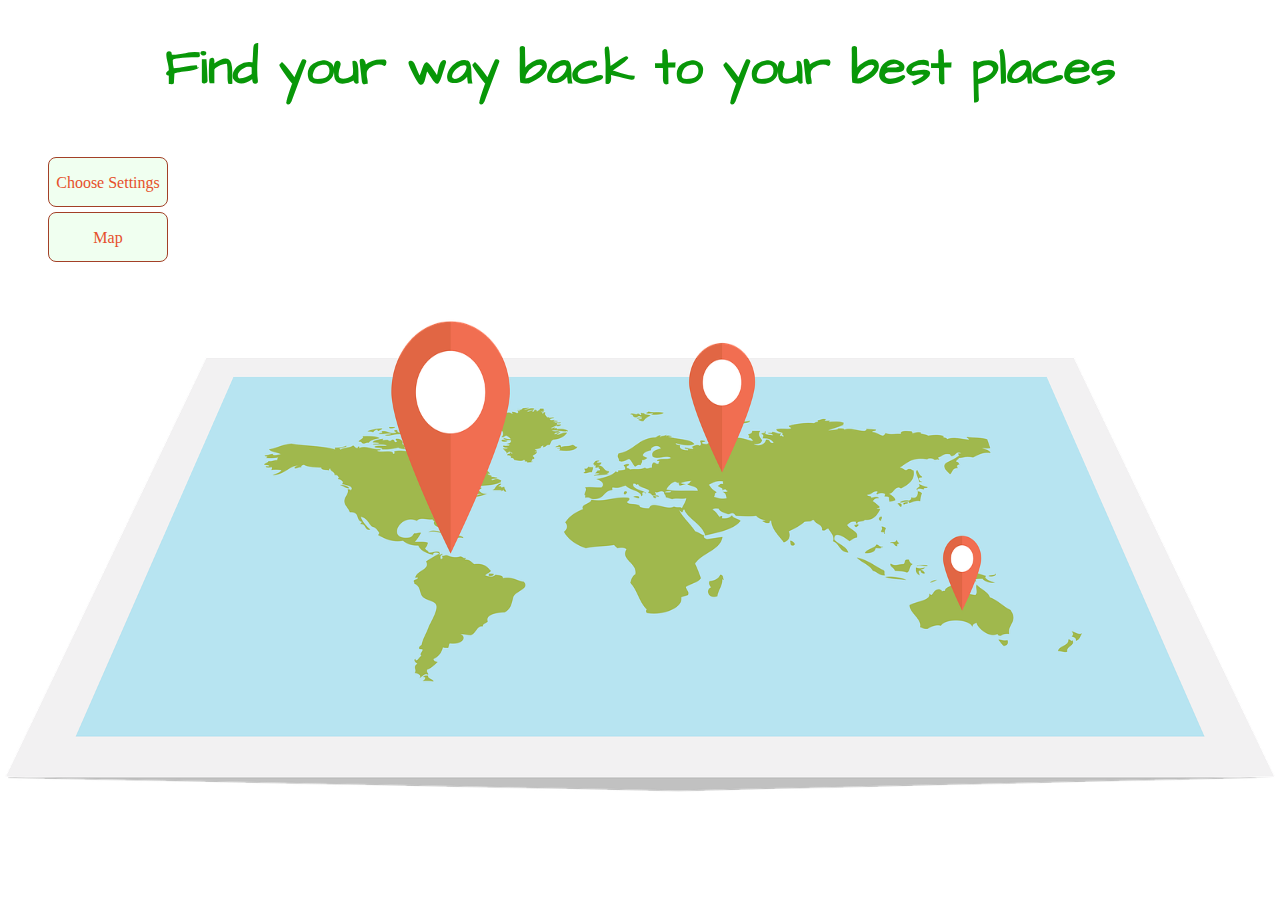
==== index.html @ 164bd874 "starting point" ====
<!DOCTYPE html>
<html lang="en">

<head>
    <meta charset="UTF-8">
    <meta http-equiv="X-UA-Compatible" content="IE=edge">
    <meta name="viewport" content="width=device-width, initial-scale=1.0">
    <link rel="icon" type="image/x-icon" href="img/favicon.png">
    <link rel="preconnect" href="https://fonts.googleapis.com">
    <link rel="preconnect" href="https://fonts.gstatic.com" crossorigin>
    <link href="https://fonts.googleapis.com/css2?family=Architects+Daughter&display=swap" rel="stylesheet">
    <link rel="stylesheet" href="styles/style.css">
    <title>placeKeeper homepage</title>
</head>

<body>
    <h1>Find your way back to your best places</h1>

    <section class="flex wrap links">
        <ul>
            <li>
                <a href="user-settings.html">Choose Settings</a>
            </li>
            <li>
                <a href="map.html">Map</a>
            </li>
        </ul>

    </section>

    <!-- <section, nav, main, aside, header,footer> -->


    <script src="js/services/utilService.js"></script>
    <script src="js/controller.js"></script>
    <script src="js/services/storageService.js"></script>
    <script src="js/services/userService.js"></script>
    <script src="js/services/placeService.js"></script>
</body>



</html>
---- styles/style.css ----
* {
    box-sizing: border-box;
}

html {
    height: 100%;
}

body {
    /* background-color: pink; */
    /* background-image: url("../img/glitter.png"); */
    background-image: url("../img/map.png");
    background-repeat: no-repeat;
    background-size: 100% 100%;
    text-align: center;
}

h1 {
    font-size: 50px;
    font-family: 'Architects Daughter', cursive;
    color: rgb(8, 151, 8);
}

.links li {
    list-style: none;
    text-decoration: none;
}

.links a {
    text-decoration: none;
    display: inline-block;
    line-height: 50px;
    border-radius: 8px;
    height: 50px;
    width: 120px;
    background-color: honeydew;
    color: rgb(230, 80, 43);
    border: 1px solid rgb(163, 64, 39);
    margin: auto;
    margin-top: 5px;
}

.links a:hover {
    background-color: rgba(241, 115, 83, 0.657);
    color: honeydew;
}


/* util flex */

.flex {
    display: flex;
}

.flex.wrap {
    flex-wrap: wrap;
}
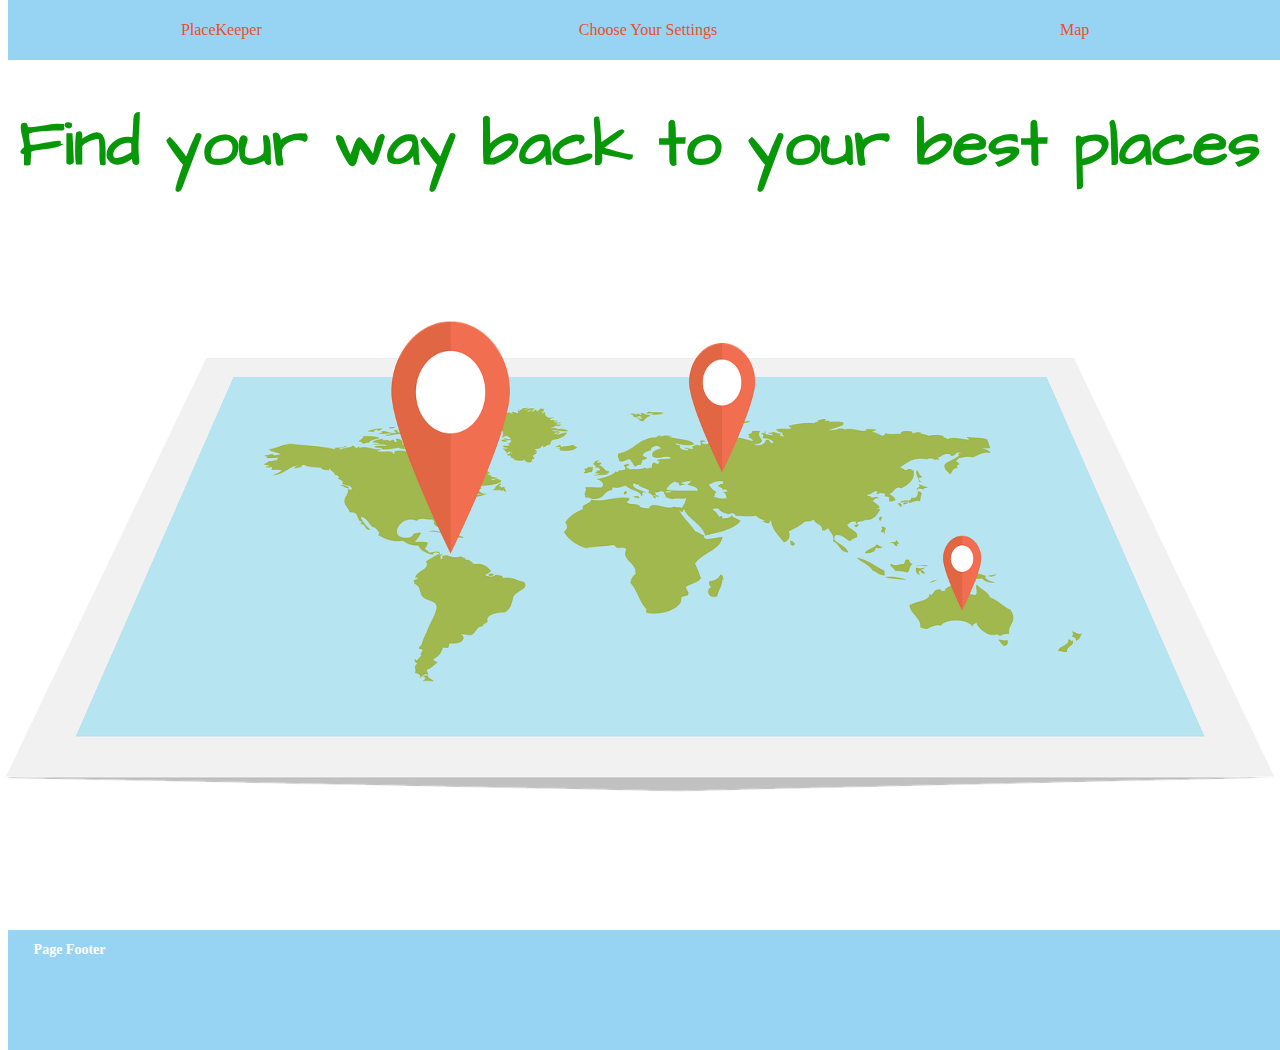
==== commit 5aceaa19: "placekeeper" ====
--- a/index.html
+++ b/index.html
@@ -13,29 +13,31 @@
     <title>placeKeeper homepage</title>
 </head>
 
-<body>
-    <h1>Find your way back to your best places</h1>
+<body onload="onInit()">
+    <nav class="flex wrap links">
+        <a class="logo" href="index.html">PlaceKeeper</a>
+        <a href="user-settings.html">Choose Your Settings</a>
+        <a href="map.html">Map</a>
 
-    <section class="flex wrap links">
-        <ul>
-            <li>
-                <a href="user-settings.html">Choose Settings</a>
-            </li>
-            <li>
-                <a href="map.html">Map</a>
-            </li>
-        </ul>
+    </nav>
 
-    </section>
+    <header>
+        <h1>Find your way back to your best places</h1>
+    </header>
+    <main>
 
+        <footer>
+            <h2>Page Footer</h2>
+        </footer>
+    </main>
     <!-- <section, nav, main, aside, header,footer> -->
 
 
-    <script src="js/services/utilService.js"></script>
-    <script src="js/controller.js"></script>
+    <!-- <script src="js/services/utilService.js"></script> -->
     <script src="js/services/storageService.js"></script>
     <script src="js/services/userService.js"></script>
     <script src="js/services/placeService.js"></script>
+    <script src="js/user.controller.js"></script>
 </body>
 
 
--- a/styles/style.css
+++ b/styles/style.css
@@ -13,10 +13,25 @@
     background-repeat: no-repeat;
     background-size: 100% 100%;
     text-align: center;
+    /* height: 100%; */
+    height: 600px;
+}
+
+nav {
+    position: absolute;
+    top: 0;
+    width: 100%;
+    height: 60px;
+    background: rgb(151, 212, 243);
+}
+
+nav h3 {
+    color: rgb(230, 80, 43);
 }
 
 h1 {
-    font-size: 50px;
+    margin-top: 100px;
+    font-size: 65px;
     font-family: 'Architects Daughter', cursive;
     color: rgb(8, 151, 8);
 }
@@ -30,14 +45,14 @@
     text-decoration: none;
     display: inline-block;
     line-height: 50px;
-    border-radius: 8px;
     height: 50px;
-    width: 120px;
-    background-color: honeydew;
+    width: 180px;
     color: rgb(230, 80, 43);
-    border: 1px solid rgb(163, 64, 39);
     margin: auto;
     margin-top: 5px;
+    /* border-radius: 8px;*/
+    /* background-color: honeydew; */
+    /* border: 1px solid rgb(163, 64, 39); */
 }
 
 .links a:hover {
@@ -54,4 +69,22 @@
 
 .flex.wrap {
     flex-wrap: wrap;
+}
+
+footer {
+    bottom: 0;
+    width: 100%;
+    height: 120px;
+    background: rgb(151, 212, 243);
+    clear: both;
+    position: absolute;
+    display: flex;
+    padding-left: 1.6rem;
+    padding-right: 1.6rem;
+    margin-bottom: -150px;
+}
+
+footer h2 {
+    font-size: 14px;
+    color: white;
 }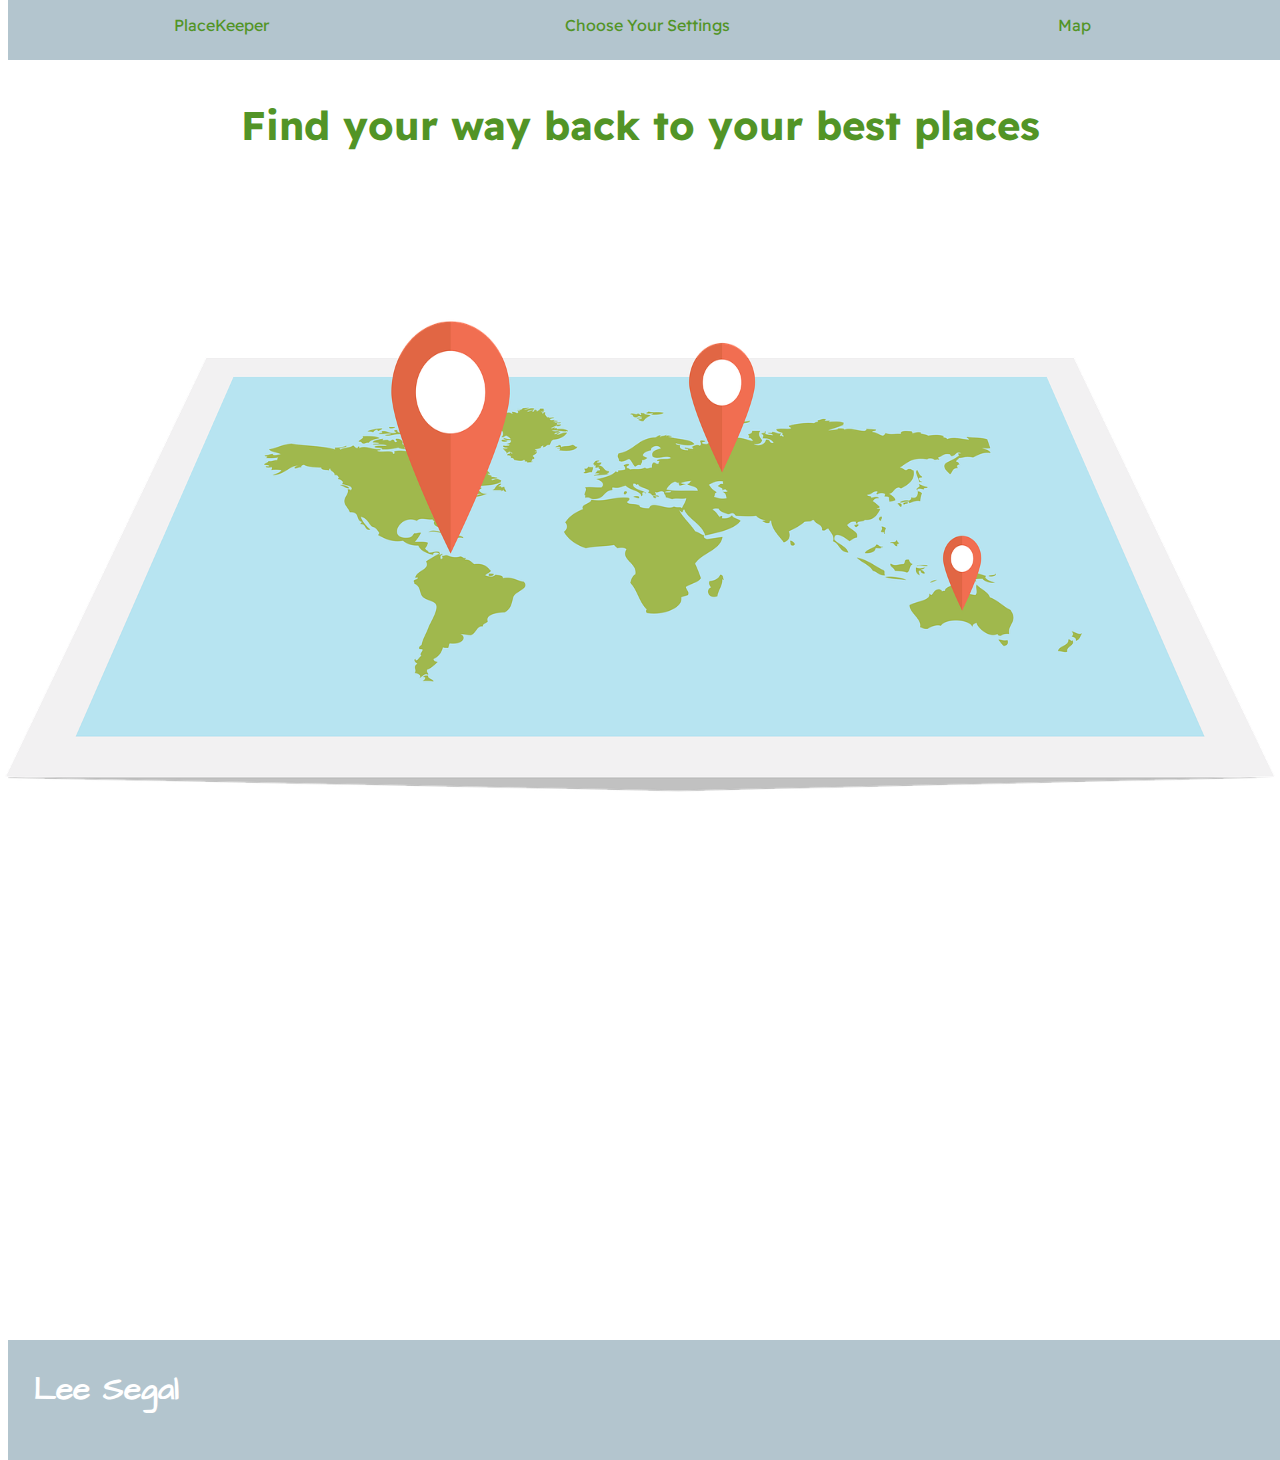
==== commit fbcd6e5a: "changed design a bit" ====
--- a/index.html
+++ b/index.html
@@ -8,12 +8,15 @@
     <link rel="icon" type="image/x-icon" href="img/favicon.png">
     <link rel="preconnect" href="https://fonts.googleapis.com">
     <link rel="preconnect" href="https://fonts.gstatic.com" crossorigin>
+    <link rel="preconnect" href="https://fonts.googleapis.com">
+    <link rel="preconnect" href="https://fonts.gstatic.com" crossorigin>
+    <link href="https://fonts.googleapis.com/css2?family=Readex+Pro:wght@300&display=swap" rel="stylesheet">
     <link href="https://fonts.googleapis.com/css2?family=Architects+Daughter&display=swap" rel="stylesheet">
     <link rel="stylesheet" href="styles/style.css">
     <title>placeKeeper homepage</title>
 </head>
 
-<body onload="onInit()">
+<body onload="onInitHomePage()">
     <nav class="flex wrap links">
         <a class="logo" href="index.html">PlaceKeeper</a>
         <a href="user-settings.html">Choose Your Settings</a>
@@ -27,17 +30,17 @@
     <main>
 
         <footer>
-            <h2>Page Footer</h2>
+            <h2>Lee Segal</h2>
         </footer>
     </main>
     <!-- <section, nav, main, aside, header,footer> -->
 
 
     <!-- <script src="js/services/utilService.js"></script> -->
-    <script src="js/services/storageService.js"></script>
+    <!-- <script src="js/services/storageService.js"></script>
     <script src="js/services/userService.js"></script>
-    <script src="js/services/placeService.js"></script>
-    <script src="js/user.controller.js"></script>
+    <script src="js/services/placeService.js"></script> -->
+    <script src="js/homepage.controller.js"></script>
 </body>
 
 
--- a/styles/style.css
+++ b/styles/style.css
@@ -7,9 +7,10 @@
 }
 
 body {
-    /* background-color: pink; */
+    font-family: 'Readex Pro', sans-serif;
     /* background-image: url("../img/glitter.png"); */
     background-image: url("../img/map.png");
+    /* background-image: url("../img/mapsbg.jpg"); */
     background-repeat: no-repeat;
     background-size: 100% 100%;
     text-align: center;
@@ -18,11 +19,13 @@
 }
 
 nav {
+    /* font-family: 'Architects Daughter', cursive; */
     position: absolute;
     top: 0;
     width: 100%;
     height: 60px;
-    background: rgb(151, 212, 243);
+    background: rgb(179, 197, 206);
+    /* background: rgb(151, 212, 243); */
 }
 
 nav h3 {
@@ -31,32 +34,30 @@
 
 h1 {
     margin-top: 100px;
-    font-size: 65px;
-    font-family: 'Architects Daughter', cursive;
-    color: rgb(8, 151, 8);
-}
-
-.links li {
-    list-style: none;
-    text-decoration: none;
+    font-size: 40px;
+    /* float: left; */
+    font-family: 'Readex Pro', sans-serif;
+    /* font-family: 'Architects Daughter', cursive; */
+    color: rgb(82, 148, 38);
 }
 
 .links a {
     text-decoration: none;
     display: inline-block;
     line-height: 50px;
-    height: 50px;
+    height: 60px;
+    position: relative;
+    top: -5px;
     width: 180px;
-    color: rgb(230, 80, 43);
+    color: rgb(82, 148, 38);
+    /* color: rgb(230, 80, 43); */
     margin: auto;
     margin-top: 5px;
-    /* border-radius: 8px;*/
-    /* background-color: honeydew; */
-    /* border: 1px solid rgb(163, 64, 39); */
 }
 
 .links a:hover {
-    background-color: rgba(241, 115, 83, 0.657);
+    background-color: rgba(94, 141, 63, 0.657);
+    /* background-color: rgba(241, 115, 83, 0.657); */
     color: honeydew;
 }
 
@@ -72,19 +73,19 @@
 }
 
 footer {
-    bottom: 0;
+    margin-bottom: -560px;
+    bottom: 0px;
     width: 100%;
     height: 120px;
-    background: rgb(151, 212, 243);
-    clear: both;
+    /* background: rgb(151, 212, 243); */
+    background: rgb(179, 197, 206);
     position: absolute;
-    display: flex;
     padding-left: 1.6rem;
-    padding-right: 1.6rem;
-    margin-bottom: -150px;
 }
 
 footer h2 {
-    font-size: 14px;
+    float: left;
+    font-size: 2rem;
     color: white;
+    font-family: 'Architects Daughter', cursive;
 }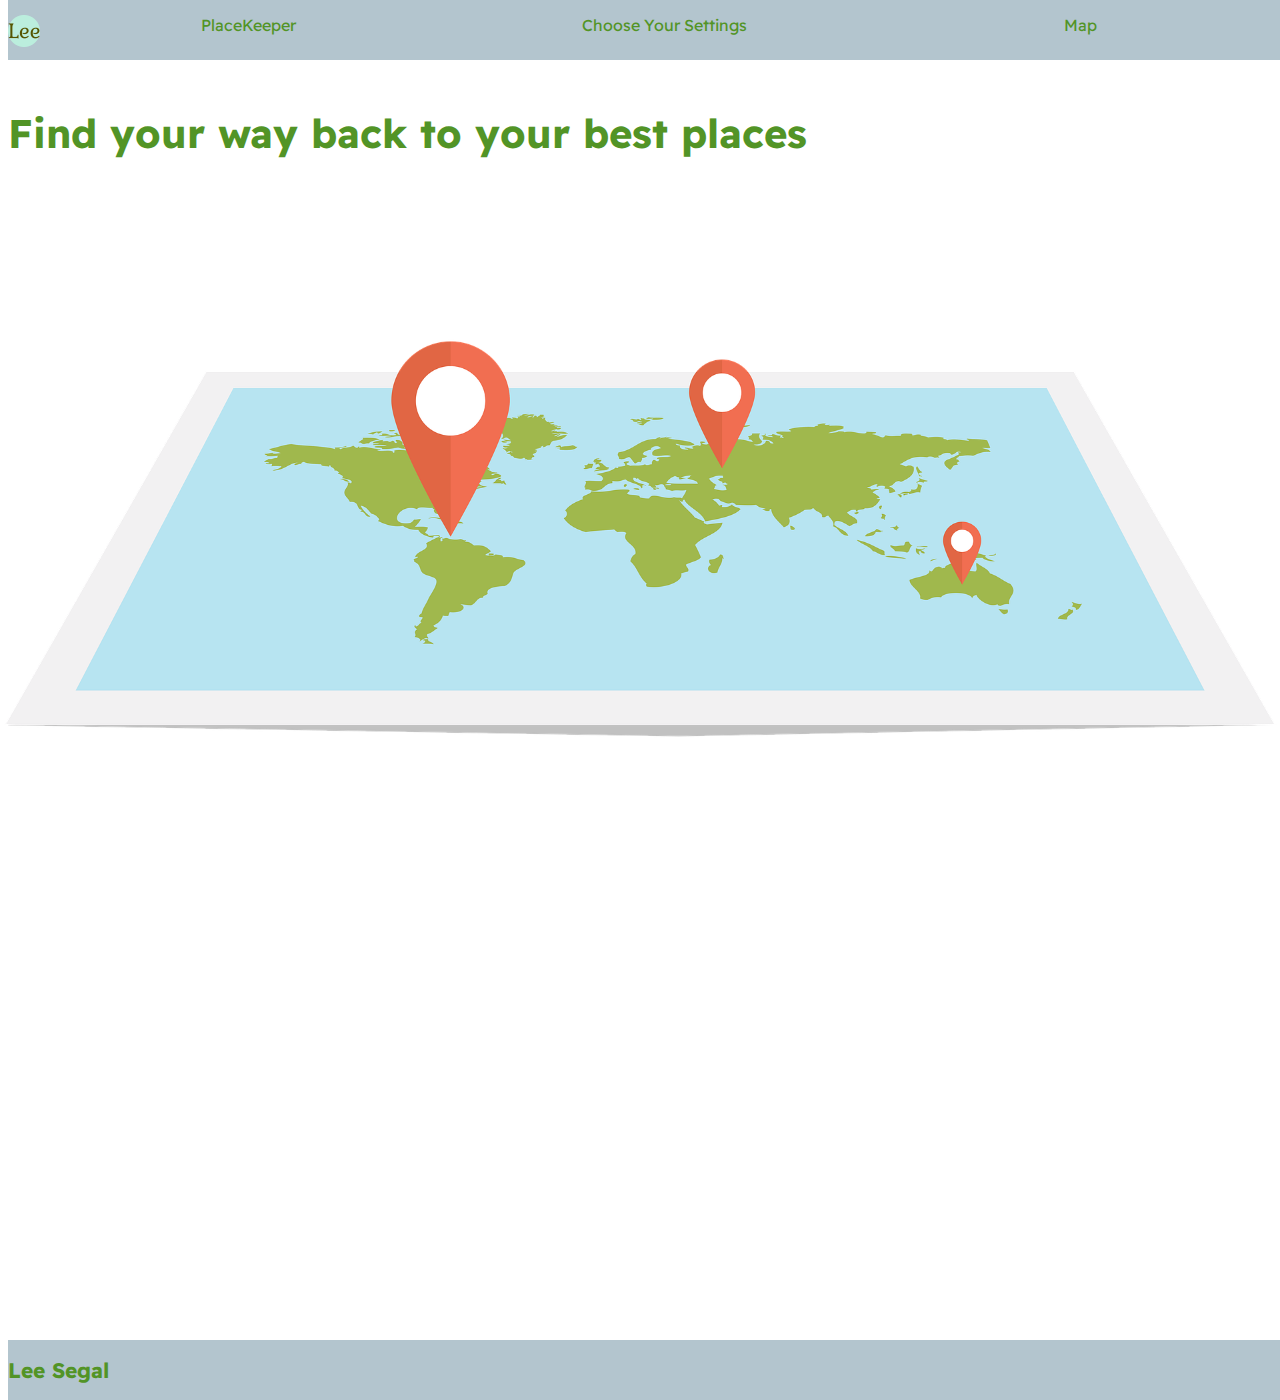
==== commit 151286bb: "added logo" ====
--- a/index.html
+++ b/index.html
@@ -18,6 +18,7 @@
 
 <body onload="onInitHomePage()">
     <nav class="flex wrap links">
+        <img class="logo" src="/img/lee.png" width="32px" height="32px">
         <a class="logo" href="index.html">PlaceKeeper</a>
         <a href="user-settings.html">Choose Your Settings</a>
         <a href="map.html">Map</a>
--- a/styles/style.css
+++ b/styles/style.css
@@ -8,11 +8,11 @@
 
 body {
     font-family: 'Readex Pro', sans-serif;
-    /* background-image: url("../img/glitter.png"); */
     background-image: url("../img/map.png");
-    /* background-image: url("../img/mapsbg.jpg"); */
+    /* background-image: url("../img/train.jpg"); */
     background-repeat: no-repeat;
-    background-size: 100% 100%;
+    background-size: 100%;
+    background-position: right;
     text-align: center;
     /* height: 100%; */
     height: 600px;
@@ -32,10 +32,15 @@
     color: rgb(230, 80, 43);
 }
 
+nav .logo {
+    /* line-height: 60px; */
+    margin-top: 15px;
+}
+
 h1 {
     margin-top: 100px;
     font-size: 40px;
-    /* float: left; */
+    float: left;
     font-family: 'Readex Pro', sans-serif;
     /* font-family: 'Architects Daughter', cursive; */
     color: rgb(82, 148, 38);
@@ -73,19 +78,27 @@
 }
 
 footer {
-    margin-bottom: -560px;
-    bottom: 0px;
+    position: absolute;
+    bottom: -500px;
     width: 100%;
-    height: 120px;
-    /* background: rgb(151, 212, 243); */
+    height: 60px;
     background: rgb(179, 197, 206);
+    text-align: left;
+    color: rgb(82, 148, 38);
+    font-size: 14px;
+    font-family: 'Readex Pro', sans-serif;
+}
+
+
+/* footer {
     position: absolute;
-    padding-left: 1.6rem;
+    bottom: 0;
+    width: 100%;
+    height: 60px;
+    background: rgb(179, 197, 206);
 }
 
 footer h2 {
-    float: left;
-    font-size: 2rem;
+    
     color: white;
-    font-family: 'Architects Daughter', cursive;
-}+} */